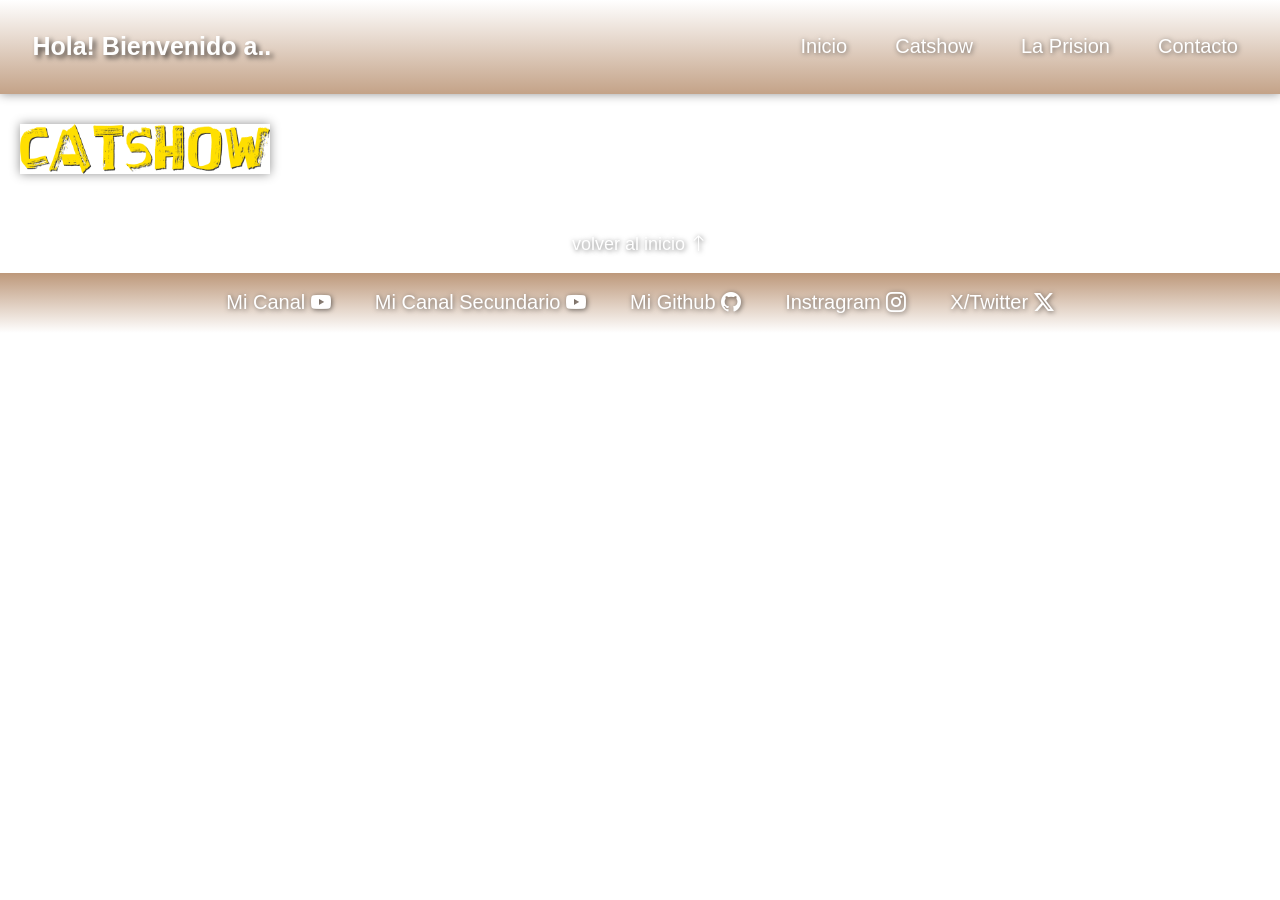
==== Catshow.html @ 19c88906 "catshow1" ====
<!DOCTYPE html>
<html lang="es">
<head>
    <meta charset="UTF-8">
    <meta name="viewport" content="width=device-width, initial-scale=1.0">
    <title>Catshow</title>
    <link rel="stylesheet" href="style.css">
    <link rel="stylesheet" href="https://cdn.jsdelivr.net/npm/bootstrap-icons@1.10.5/font/bootstrap-icons.css">
</head>
<body class="Catshow1">
    <script src="detalles.js" defer></script>
    <header>
        <h1>Hola! Bienvenido a..</h1>

            <nav class="navbar">
                <ul class="nav-links" id="nav-links">
                    <li><a href="index.html">Inicio</a></li>
                
                        <!-- Seccion Catshow -->
                        <li class="dropdown">
                          <a href="#" class="dropdown-toggle" id="dropdown-btn">Catshow</a>
                          <ul class="dropdown-menu" id="dropdown-menu">
                            <li><a id="link" href="Catshow.html">Que es?</a></li>
                            <li><a id="link" href="museo.html">Museo</a></li>
                            <li><a id="link" href="DetrasDeEscena.html">Detras De Escena</a></li>
                          </ul>
                        </li>

                        <!-- Seccion La Prision -->
                        <li class="dropdown">
                          <a href="#" class="dropdown-toggle" id="dropdown-btn">La Prision</a>
                          <ul class="dropdown-menu" id="dropdown-menu">
                            <li><a href="#diseno">Diseño Web</a></li>
                            <li><a href="#ilustracion">Ilustración</a></li>
                            <li><a href="#animacion">Animación</a></li>
                          </ul>
                        </li>

                    <li><a href="formulario.html">Contacto</a></li>
                </ul>
            </nav>
        </header>

        <main>
            <img src="Archivos/Imagen/CSLOGO.png" alt="LogoCatshow" width="250" height="50" >
        </main>

    <footer>
        <a class="subir" href="index.html">volver al inicio <i class="bi bi-arrow-up"></i> </a>

        <br><br>
    <div class="nav-linksabajo">
            <a href="https://www.youtube.com/@El_Dibujos_">Mi Canal <i class="bi bi-youtube"></i> </a>
            <a href="https://www.youtube.com/@MyCreativeMind_">Mi Canal Secundario <i class="bi bi-youtube"></i> </a>
            <a href="https://github.com/ccreativebboy-source">Mi Github <i class="bi bi-github"></i> </a>
            <a href="https://www.instagram.com/dibujos_sin_originalidad_/">Instragram <i class="bi bi-instagram"></i> </a>
            <a href="https://x.com/DSO_XD">X/Twitter <i class="bi bi-twitter-x"></i> </a>
        </div>
    </footer>
    <audio src="Archivos/Audio/The LollipopsIKnow[1974].mp3" autoplay loop></audio>
</body>
</html>
---- style.css ----
h1,h2,label {
    font-family: 'Arial', sans-serif;
    font-size: 25px;
    margin: 1%;
    color: #fff;
    text-shadow: 3px 3px 5px rgba(0, 0, 0, 0.664);
}

p {
    font-family: 'Arial', sans-serif;
    font-size: 35px;
    text-align: center;
    color: #fff;
    text-shadow: 3px 3px 5px rgba(0, 0, 0, 0.555);
}

img {
    margin: 2%;
    box-shadow: 0 0 10px #0000006e;
}

audio {
    display: none;
}
#email,#nombre {
    font-size: 24px;
    display: inline-block;
    width: 350px;
    padding: 10px;
    border: 1px solid;
    margin: 10px;
}

.tipomensaje {
    display: flex;
    flex-direction: column;
}

#mensaje {
    font-size: 24px;
    display: inline-block;
    width: 950px;
    height: 210px;
    padding: 10px;
    border: 1px solid;
    margin: 14px;
}

nav, img {
    display: flex;
    flex-direction: column;
    justify-content: center;
    margin: 0;
    padding: 0;
    align-items: center;
}

.Catshow-Video {
    width: 40%;
    height: 40%;
    border-radius: 10px;
    box-shadow: 0 0 10px #0000006e;
}

header {
    box-shadow: 0 0 10px #0000006e;
    padding: 20px;
    text-align: center;
    display: flex;
    justify-content: space-between;
    background: linear-gradient(to bottom, #e9c99a00, #85410a7c);
}

.navbar {
  display: flex;
  justify-content: space-between;
  align-items: center;
  padding: 10px 10px;
  justify-content: center;
  color: #fff;
  position: relative;
}

.nav-linksabajo {
    font-family: 'Arial', sans-serif;
    display: flex;
    gap: 20px;
    justify-content: center;
    align-items: center;
    height: 60px;
    width: 100%;
    background: linear-gradient(to top, #e9c99a00, #85410a8a);
}

#Enviarmensaje {
    background-color: #ff98ae00;
    padding: 10px;
    display: flex;
    }

form {
    width: 1000px;
    background-color: #3a8fc9;
    box-shadow: 0 0 10px #0000006e;
}

#form {
    display: flex;
    justify-content: center;
}

.subir {
    text-shadow: 1px 1px 5px rgba(0, 0, 0, 0.555);
    color: #fff;
    text-decoration: none;
    font-size: 18px;
    padding: 8px 12px;
    font-family: 'Arial', sans-serif;
}

.subir:hover {
    background-color: #eca97300;
    color: #ffb579;
}

a {
    text-shadow: 1px 1px 5px rgba(0, 0, 0, 0.555);
    color: #fff;
    text-decoration: none;
    font-size: 20px;
    padding: 8px 12px;
    border-radius: 5px;
    font-family: 'Arial', sans-serif;
    background-color: #47daff00;
}

#link {
    text-shadow: 1px 1px 5px rgba(0, 0, 0, 0.555);
    color: #fff;
    text-decoration: none;
    font-size: 20px;
    padding: 8px 12px;
    border-radius: 0px;
    font-family: 'Arial', sans-serif;
    background-color: #47daff00;
}

#link:hover {
    background-color: #faceab;
    color: #3a1a00;
}

a:hover {
    background-color: #ecaa73;
    color: #3a1a00;
}

.enviar {
    border: none;
    display: flex;
    justify-content: flex-end;
}

button {
    border: none;
    display: flex;
    justify-content: flex-end;
    margin-right: 15px;
    cursor: pointer;
    border-radius: 2px;
}

table  {
    border: none;
    width: 100%;
    font-family: arial, sans-serif;
    background-color: aliceblue;
}

th, td {
    padding: 12px 15px;
    text-align: center;
    border-bottom: 1px solid #ddd;
}

th {
    background-color: #4caf7d;
    color: white;
}

button:hover {
    background-color: #fff;
    color: brown;
}

.nav-links {
  display: flex;
  list-style: none;
  gap: 1.5rem;
  margin: 0;
  padding: 0;
}

.nav-links a {
  color: #fff;
  text-decoration: none;
}

.dropdown {
  position: relative;
}

.dropdown-menu {
  display: none;
  position: absolute;
  top: 100%;
  left: 0;
  background: linear-gradient(to bottom, #e9c99a00, #85410a7c);
  list-style: none;
  padding: 0px;
  min-width: 150px;
  box-shadow: 0px 8px 16px rgba(0,0,0,0.2);
  z-index: 1000;
}

.dropdown-menu li a {
  display: block;
  padding: 0.5rem 1rem;
  white-space: nowrap;
}

.dropdown-menu li a:hover {
color: #fff;
  background-color: #914d00;
}

/* Clase que mostrará el menú con JavaScript */
.dropdown-menu.show {
  display: block;
}

/*Pantalla pequeña*/
@media (max-width: 768px) {
  .nav-links {
    display: none;
    flex-direction: column;
    position: absolute;
    top: 60px;
    left: 0;
    width: 100%;
    background: #333;
    padding: 1rem 0;
    text-align: center;
  }
  
  .nav-links.active {
    display: flex;
  }

  .menu-toggle {
    display: block;
  }
}


/* efecto hover */
.nav-links a:hover {
    background-color: #ecaa73;
    color: #3a1a00;
}

nav {
    background-color: #fffd9800;
    padding: 10px;
}

main {
    background-color: #f698ff00;
    padding: 20px;
    margin-top: 10px;
    margin-bottom: 40px;
}

.video-section{
    background-color: #ff98ae00;
    padding: 10px;
    display: flex;
    justify-content: center;
    align-items: center;
    }

    .textoinfo {
    display: flex;
    gap: 20px;
    justify-content: flex-end;
    align-items: center;
}

footer {
    background-color: #98ffb700;
    padding: 00px;
    text-align: center;
}

.index {
    background-image: url('https://64.media.tumblr.com/c0d391c5bd43361740e621621b51a1ce/tumblr_ospceyKtra1vj0ol1o1_500.gif');
    background-size: cover;
    width: 100%;
    margin: 0;
    background-position: center;
    background-attachment: fixed;
}

::-webkit-scrollbar {
  display: none;
}

.Catshow1 {
    background-image: url('https://images-wixmp-ed30a86b8c4ca887773594c2.wixmp.com/f/39aee4d4-5f93-40c6-bcf9-e3a73f5d09e2/d5qcmdq-dcdab77b-7d94-45a6-9b75-9aa7ddd9bed0.gif?token=eyJ0eXAiOiJKV1QiLCJhbGciOiJIUzI1NiJ9.[base64].W8mRlWzmiVJjdk7DoyNeyYe6UNMxn8DEl5CyfwC2dbE');
    background-size: cover;
    width: 100%;
    margin: 0;
    background-position: center;
    background-attachment: fixed;
}
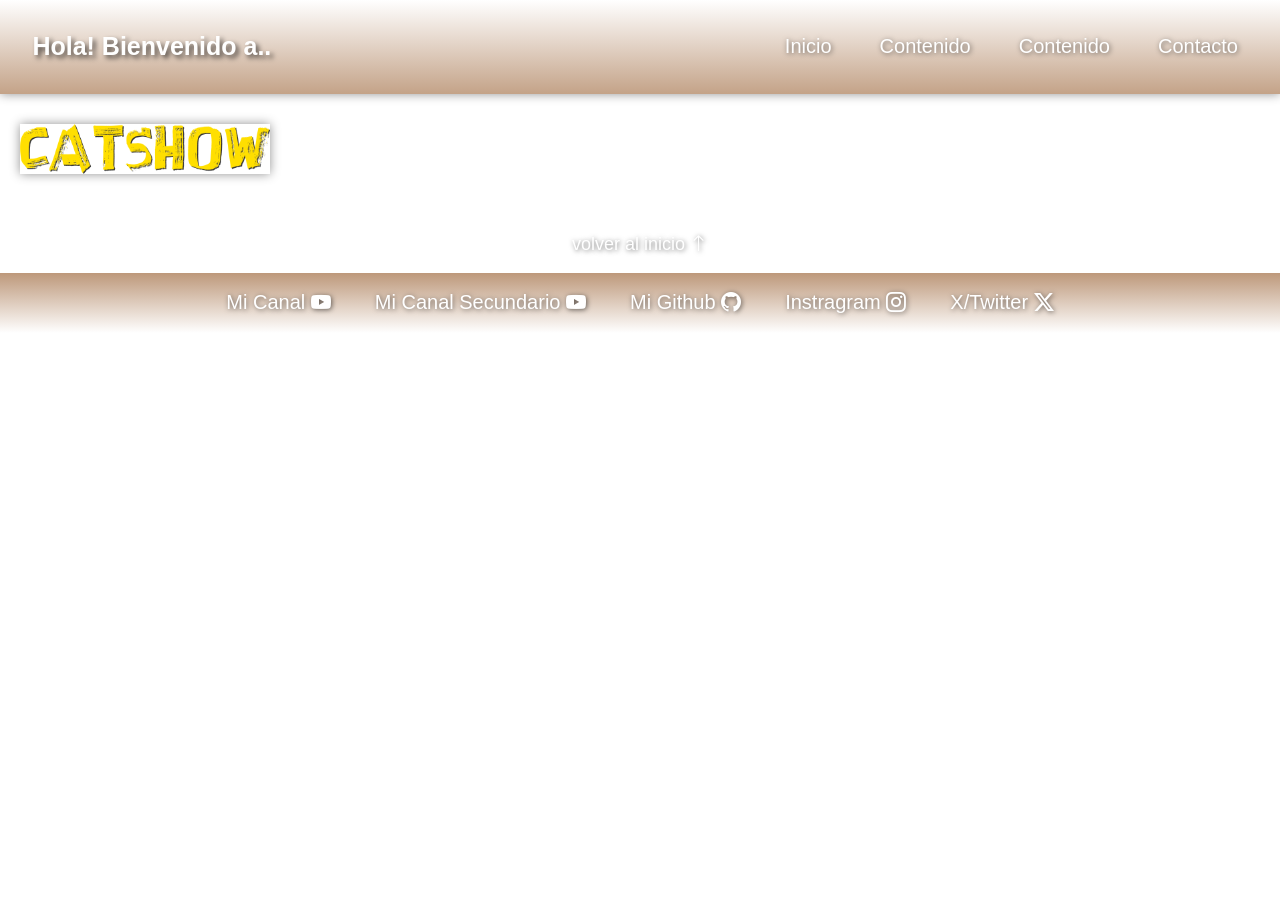
==== commit 51693844: "Avance" ====
--- a/Catshow.html
+++ b/Catshow.html
@@ -6,6 +6,7 @@
     <title>Catshow</title>
     <link rel="stylesheet" href="style.css">
     <link rel="stylesheet" href="https://cdn.jsdelivr.net/npm/bootstrap-icons@1.10.5/font/bootstrap-icons.css">
+    <link rel="icon" href="Archivos/Imagen/Logo01.gif" type="image/png">
 </head>
 <body class="Catshow1">
     <script src="detalles.js" defer></script>
@@ -18,21 +19,20 @@
                 
                         <!-- Seccion Catshow -->
                         <li class="dropdown">
-                          <a href="#" class="dropdown-toggle" id="dropdown-btn">Catshow</a>
+                          <a href="#" class="dropdown-toggle" id="dropdown-btn">Contenido</a>
                           <ul class="dropdown-menu" id="dropdown-menu">
-                            <li><a id="link" href="Catshow.html">Que es?</a></li>
+                            <li><a id="link" href="Catshow.html">CatShow</a></li>
                             <li><a id="link" href="museo.html">Museo</a></li>
                             <li><a id="link" href="DetrasDeEscena.html">Detras De Escena</a></li>
                           </ul>
                         </li>
 
-                        <!-- Seccion La Prision -->
                         <li class="dropdown">
-                          <a href="#" class="dropdown-toggle" id="dropdown-btn">La Prision</a>
+                          <a href="#" class="dropdown-toggle" id="dropdown-btn">Contenido</a>
                           <ul class="dropdown-menu" id="dropdown-menu">
-                            <li><a href="#diseno">Diseño Web</a></li>
-                            <li><a href="#ilustracion">Ilustración</a></li>
-                            <li><a href="#animacion">Animación</a></li>
+                            <li><a id="link" href="Catshow.html">CatShow</a></li>
+                            <li><a id="link" href="museo.html">Museo</a></li>
+                            <li><a id="link" href="DetrasDeEscena.html">Detras De Escena</a></li>
                           </ul>
                         </li>
 
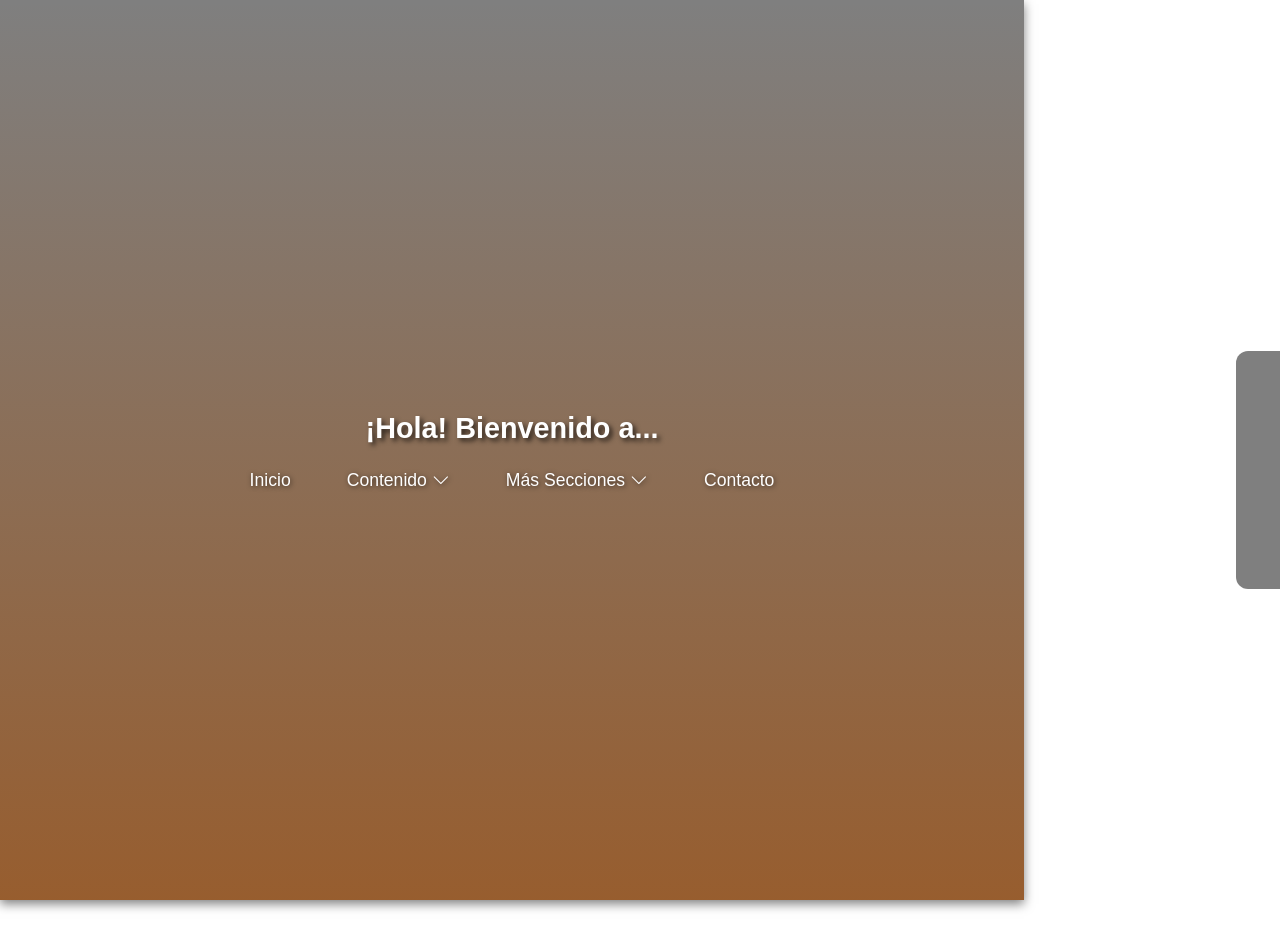
==== commit e51d1298: "avance pequeño y correcciones pequeñas" ====
--- a/Catshow.html
+++ b/Catshow.html
@@ -8,55 +8,67 @@
     <link rel="stylesheet" href="https://cdn.jsdelivr.net/npm/bootstrap-icons@1.10.5/font/bootstrap-icons.css">
     <link rel="icon" href="Archivos/Imagen/Logo01.gif" type="image/png">
 </head>
-<body class="Catshow1">
-    <script src="detalles.js" defer></script>
-    <header>
-        <h1>Hola! Bienvenido a..</h1>
+<body class="Catshow1 horizontal-layout">
 
-            <nav class="navbar">
-                <ul class="nav-links" id="nav-links">
-                    <li><a href="index.html">Inicio</a></li>
-                
-                        <!-- Seccion Catshow -->
-                        <li class="dropdown">
-                          <a href="#" class="dropdown-toggle" id="dropdown-btn">Contenido</a>
-                          <ul class="dropdown-menu" id="dropdown-menu">
-                            <li><a id="link" href="Catshow.html">CatShow</a></li>
-                            <li><a id="link" href="museo.html">Museo</a></li>
-                            <li><a id="link" href="DetrasDeEscena.html">Detras De Escena</a></li>
-                          </ul>
-                        </li>
+    <header class="main-header horizontal-section">
+        <h1 class="site-title">¡Hola! Bienvenido a...</h1>
 
-                        <li class="dropdown">
-                          <a href="#" class="dropdown-toggle" id="dropdown-btn">Contenido</a>
-                          <ul class="dropdown-menu" id="dropdown-menu">
-                            <li><a id="link" href="Catshow.html">CatShow</a></li>
-                            <li><a id="link" href="museo.html">Museo</a></li>
-                            <li><a id="link" href="DetrasDeEscena.html">Detras De Escena</a></li>
-                          </ul>
-                        </li>
+        <nav class="navbar">
+            <button class="menu-toggle" id="menu-toggle" aria-label="Abrir menú">
+                <i class="bi bi-list"></i>
+            </button>
+            <ul class="nav-links" id="nav-links">
+                <li><a href="index.html">Inicio</a></li>
+            
+                <!-- Sección 1 -->
+                <li class="dropdown">
+                    <a href="#" class="dropdown-toggle">Contenido <i class="bi bi-chevron-down"></i></a>
+                    <ul class="dropdown-menu">
+                        <li><a class="dropdown-item" href="Catshow.html">CatShow</a></li>
+                        <li><a class="dropdown-item" href="museo.html">Museo</a></li>
+                        <li><a class="dropdown-item" href="DetrasDeEscena.html">Detrás De Escena</a></li>
+                    </ul>
+                </li>
 
-                    <li><a href="formulario.html">Contacto</a></li>
-                </ul>
-            </nav>
-        </header>
+                <!-- Sección 2 -->
+                <li class="dropdown">
+                    <a href="#" class="dropdown-toggle">Más Secciones <i class="bi bi-chevron-down"></i></a>
+                    <ul class="dropdown-menu">
+                        <li><a class="dropdown-item" href="Catshow.html">CatShow</a></li>
+                        <li><a class="dropdown-item" href="museo.html">Museo</a></li>
+                        <li><a class="dropdown-item" href="DetrasDeEscena.html">Detrás De Escena</a></li>
+                    </ul>
+                </li>
 
-        <main>
-            <img src="Archivos/Imagen/CSLOGO.png" alt="LogoCatshow" width="250" height="50" >
-        </main>
+                <li><a href="formulario.html">Contacto</a></li>
+            </ul>
+        </nav>
+    </header>
 
-    <footer>
-        <a class="subir" href="index.html">volver al inicio <i class="bi bi-arrow-up"></i> </a>
+    <main class="main-content horizontal-section">
+        <section class="card-section">
+            <img src="Archivos/Imagen/CSLOGO.png" alt="Logo Catshow" class="catshow-logo">
+            <div class="info-card">
+                <h2>Bienvenido a Catshow</h2>
+                <p>Usa la rueda del mouse o desliza hacia la derecha para explorar el contenido horizontalmente.</p>
+            </div>
+        </section>
+    </main>
 
-        <br><br>
-    <div class="nav-linksabajo">
-            <a href="https://www.youtube.com/@El_Dibujos_">Mi Canal <i class="bi bi-youtube"></i> </a>
-            <a href="https://www.youtube.com/@MyCreativeMind_">Mi Canal Secundario <i class="bi bi-youtube"></i> </a>
-            <a href="https://github.com/ccreativebboy-source">Mi Github <i class="bi bi-github"></i> </a>
-            <a href="https://www.instagram.com/dibujos_sin_originalidad_/">Instragram <i class="bi bi-instagram"></i> </a>
-            <a href="https://x.com/DSO_XD">X/Twitter <i class="bi bi-twitter-x"></i> </a>
+    <footer class="horizontal-section">
+        <a class="subir" href="index.html">Volver al Inicio <i class="bi bi-house"></i></a>
+
+        <div class="nav-linksabajo">
+            <a href="https://www.youtube.com/@El_Dibujos_" target="_blank" rel="noopener">Mi Canal <i class="bi bi-youtube"></i></a>
+            <a href="https://www.youtube.com/@MyCreativeMind_" target="_blank" rel="noopener">Canal Secundario <i class="bi bi-youtube"></i></a>
+            <a href="https://github.com/ccreativebboy-source" target="_blank" rel="noopener">GitHub <i class="bi bi-github"></i></a>
+            <a href="https://www.instagram.com/dibujos_sin_originalidad_/" target="_blank" rel="noopener">Instagram <i class="bi bi-instagram"></i></a>
+            <a href="https://x.com/DSO_XD" target="_blank" rel="noopener">Twitter / X <i class="bi bi-twitter-x"></i></a>
         </div>
     </footer>
-    <audio src="Archivos/Audio/The LollipopsIKnow[1974].mp3" autoplay loop></audio>
+
+    <audio id="bg-audio" src="Archivos/Audio/The LollipopsIKnow[1974].mp3" autoplay loop></audio>
+
+    <script src="detalles.js" defer></script>
 </body>
 </html>
--- a/style.css
+++ b/style.css
@@ -1,325 +1,394 @@
-h1,h2,label {
-    font-family: 'Arial', sans-serif;
-    font-size: 25px;
-    margin: 1%;
-    color: #fff;
-    text-shadow: 3px 3px 5px rgba(0, 0, 0, 0.664);
-}
-
-p {
-    font-family: 'Arial', sans-serif;
-    font-size: 35px;
-    text-align: center;
-    color: #fff;
-    text-shadow: 3px 3px 5px rgba(0, 0, 0, 0.555);
-}
-
-img {
-    margin: 2%;
-    box-shadow: 0 0 10px #0000006e;
-}
-
-audio {
-    display: none;
-}
-#email,#nombre {
-    font-size: 24px;
-    display: inline-block;
-    width: 350px;
-    padding: 10px;
-    border: 1px solid;
-    margin: 10px;
-}
-
-.tipomensaje {
-    display: flex;
-    flex-direction: column;
-}
-
-#mensaje {
-    font-size: 24px;
-    display: inline-block;
-    width: 950px;
-    height: 210px;
-    padding: 10px;
-    border: 1px solid;
-    margin: 14px;
-}
-
-nav, img {
-    display: flex;
-    flex-direction: column;
-    justify-content: center;
+/* Reset básico y caja general */
+* {
+    box-sizing: border-box;
     margin: 0;
     padding: 0;
-    align-items: center;
-}
-
-.Catshow-Video {
-    width: 40%;
-    height: 40%;
-    border-radius: 10px;
-    box-shadow: 0 0 10px #0000006e;
-}
-
-header {
-    box-shadow: 0 0 10px #0000006e;
-    padding: 20px;
+}
+
+body {
+    font-family: 'Arial', sans-serif;
+    color: #fff;
+    line-height: 1.6;
+    overflow-x: hidden;
+}
+
+/* Fondo global */
+.index {
+    background-image: url('https://64.media.tumblr.com/c0d391c5bd43361740e621621b51a1ce/tumblr_ospceyKtra1vj0ol1o1_500.gif');
+    background-size: cover;
+    background-position: center;
+    background-attachment: fixed;
+    min-height: 100vh;
+}
+
+/* Ocultar scrollbar manteniéndolo funcional */
+::-webkit-scrollbar {
+    display: none;
+}
+
+/* Encabezado Principal */
+.main-header {
+    background: linear-gradient(to bottom, rgba(0,0,0,0.5), rgba(133, 65, 10, 0.85));
+    padding: 15px 20px;
+    display: flex;
+    flex-direction: column;
+    align-items: center;
+    box-shadow: 0 4px 10px rgba(0,0,0,0.5);
+    position: relative;
+    z-index: 100;
+}
+
+.site-title {
+    font-size: 1.8rem;
+    text-shadow: 3px 3px 5px rgba(0, 0, 0, 0.7);
     text-align: center;
-    display: flex;
-    justify-content: space-between;
-    background: linear-gradient(to bottom, #e9c99a00, #85410a7c);
-}
-
+    margin-bottom: 15px;
+}
+
+/* Navegación */
 .navbar {
-  display: flex;
-  justify-content: space-between;
-  align-items: center;
-  padding: 10px 10px;
-  justify-content: center;
-  color: #fff;
-  position: relative;
-}
-
-.nav-linksabajo {
-    font-family: 'Arial', sans-serif;
-    display: flex;
-    gap: 20px;
-    justify-content: center;
-    align-items: center;
-    height: 60px;
     width: 100%;
-    background: linear-gradient(to top, #e9c99a00, #85410a8a);
-}
-
-#Enviarmensaje {
-    background-color: #ff98ae00;
-    padding: 10px;
-    display: flex;
-    }
-
-form {
-    width: 1000px;
-    background-color: #3a8fc9;
-    box-shadow: 0 0 10px #0000006e;
-}
-
-#form {
-    display: flex;
-    justify-content: center;
-}
-
-.subir {
-    text-shadow: 1px 1px 5px rgba(0, 0, 0, 0.555);
+    display: flex;
+    justify-content: center;
+    position: relative;
+}
+
+.menu-toggle {
+    display: none;
+    background: none;
+    border: none;
+    color: white;
+    font-size: 2rem;
+    cursor: pointer;
+}
+
+.nav-links {
+    display: flex;
+    list-style: none;
+    gap: 1.5rem;
+    align-items: center;
+}
+
+.nav-links a {
     color: #fff;
     text-decoration: none;
-    font-size: 18px;
-    padding: 8px 12px;
-    font-family: 'Arial', sans-serif;
-}
-
-.subir:hover {
-    background-color: #eca97300;
-    color: #ffb579;
-}
-
-a {
-    text-shadow: 1px 1px 5px rgba(0, 0, 0, 0.555);
-    color: #fff;
-    text-decoration: none;
-    font-size: 20px;
-    padding: 8px 12px;
+    font-size: 1.1rem;
+    padding: 8px 16px;
     border-radius: 5px;
-    font-family: 'Arial', sans-serif;
-    background-color: #47daff00;
-}
-
-#link {
-    text-shadow: 1px 1px 5px rgba(0, 0, 0, 0.555);
-    color: #fff;
-    text-decoration: none;
-    font-size: 20px;
-    padding: 8px 12px;
-    border-radius: 0px;
-    font-family: 'Arial', sans-serif;
-    background-color: #47daff00;
-}
-
-#link:hover {
-    background-color: #faceab;
-    color: #3a1a00;
-}
-
-a:hover {
-    background-color: #ecaa73;
-    color: #3a1a00;
-}
-
-.enviar {
-    border: none;
-    display: flex;
-    justify-content: flex-end;
-}
-
-button {
-    border: none;
-    display: flex;
-    justify-content: flex-end;
-    margin-right: 15px;
-    cursor: pointer;
-    border-radius: 2px;
-}
-
-table  {
-    border: none;
-    width: 100%;
-    font-family: arial, sans-serif;
-    background-color: aliceblue;
-}
-
-th, td {
-    padding: 12px 15px;
-    text-align: center;
-    border-bottom: 1px solid #ddd;
-}
-
-th {
-    background-color: #4caf7d;
-    color: white;
-}
-
-button:hover {
-    background-color: #fff;
-    color: brown;
-}
-
-.nav-links {
-  display: flex;
-  list-style: none;
-  gap: 1.5rem;
-  margin: 0;
-  padding: 0;
-}
-
-.nav-links a {
-  color: #fff;
-  text-decoration: none;
-}
-
-.dropdown {
-  position: relative;
-}
-
-.dropdown-menu {
-  display: none;
-  position: absolute;
-  top: 100%;
-  left: 0;
-  background: linear-gradient(to bottom, #e9c99a00, #85410a7c);
-  list-style: none;
-  padding: 0px;
-  min-width: 150px;
-  box-shadow: 0px 8px 16px rgba(0,0,0,0.2);
-  z-index: 1000;
-}
-
-.dropdown-menu li a {
-  display: block;
-  padding: 0.5rem 1rem;
-  white-space: nowrap;
-}
-
-.dropdown-menu li a:hover {
-color: #fff;
-  background-color: #914d00;
-}
-
-/* Clase que mostrará el menú con JavaScript */
-.dropdown-menu.show {
-  display: block;
-}
-
-/*Pantalla pequeña*/
-@media (max-width: 768px) {
-  .nav-links {
-    display: none;
-    flex-direction: column;
-    position: absolute;
-    top: 60px;
-    left: 0;
-    width: 100%;
-    background: #333;
-    padding: 1rem 0;
-    text-align: center;
-  }
-  
-  .nav-links.active {
-    display: flex;
-  }
-
-  .menu-toggle {
-    display: block;
-  }
-}
-
-
-/* efecto hover */
+    text-shadow: 1px 1px 5px rgba(0, 0, 0, 0.6);
+    transition: background-color 0.3s, color 0.3s;
+}
+
 .nav-links a:hover {
     background-color: #ecaa73;
     color: #3a1a00;
 }
 
-nav {
-    background-color: #fffd9800;
-    padding: 10px;
-}
-
-main {
-    background-color: #f698ff00;
+/* Desplegables (Dropdowns) */
+.dropdown {
+    position: relative;
+}
+
+.dropdown-menu {
+    display: none;
+    position: absolute;
+    top: 100%;
+    left: 0;
+    background: #522907;
+    list-style: none;
+    min-width: 220px;
+    box-shadow: 0px 8px 16px rgba(0,0,0,0.5);
+    border-radius: 5px;
+    overflow: hidden;
+    z-index: 1000;
+}
+
+.dropdown-menu.show {
+    display: block;
+}
+
+.dropdown-menu li a {
+    display: block;
+    padding: 10px 15px;
+    border-radius: 0;
+}
+
+.dropdown-menu li a:hover {
+    background-color: #914d00;
+    color: #fff;
+}
+
+/* Sección Hero / Bienvenida */
+.hero-section {
+    text-align: center;
     padding: 20px;
-    margin-top: 10px;
-    margin-bottom: 40px;
-}
-
-.video-section{
-    background-color: #ff98ae00;
-    padding: 10px;
-    display: flex;
-    justify-content: center;
-    align-items: center;
-    }
-
-    .textoinfo {
-    display: flex;
-    gap: 20px;
-    justify-content: flex-end;
-    align-items: center;
-}
-
+    max-width: 1200px;
+    margin: 0 auto;
+}
+
+.section-subtitle {
+    font-size: 1.6rem;
+    margin: 15px 0;
+    text-shadow: 2px 2px 4px rgba(0,0,0,0.7);
+}
+
+.hero-img, .featured-img {
+    max-width: 100%;
+    height: auto;
+    border-radius: 8px;
+    box-shadow: 0 0 15px rgba(0, 0, 0, 0.6);
+}
+
+.description-text {
+    font-size: 1.2rem;
+    margin-top: 15px;
+    padding: 0 10px;
+    text-shadow: 2px 2px 4px rgba(0, 0, 0, 0.8);
+}
+
+/* Sección Principal (Flexbox) */
+.main-content {
+    max-width: 1200px;
+    margin: 20px auto;
+    padding: 0 20px;
+}
+
+.video-section {
+    display: flex;
+    gap: 30px;
+    align-items: center;
+    justify-content: center;
+    background-color: rgba(0, 0, 0, 0.5);
+    padding: 25px;
+    border-radius: 10px;
+}
+
+.text-content {
+    flex: 1;
+}
+
+.text-content p {
+    font-size: 1rem;
+    text-align: left;
+    margin-bottom: 15px;
+    text-shadow: 1px 1px 3px rgba(0,0,0,0.8);
+}
+
+.image-content {
+    flex: 1;
+    display: flex;
+    justify-content: center;
+}
+
+/* Footer */
 footer {
-    background-color: #98ffb700;
-    padding: 00px;
     text-align: center;
-}
-
-.index {
-    background-image: url('https://64.media.tumblr.com/c0d391c5bd43361740e621621b51a1ce/tumblr_ospceyKtra1vj0ol1o1_500.gif');
-    background-size: cover;
-    width: 100%;
-    margin: 0;
-    background-position: center;
-    background-attachment: fixed;
-}
-
-::-webkit-scrollbar {
-  display: none;
+    padding: 20px 0 0 0;
+    margin-top: 40px;
+}
+
+.subir {
+    color: #fff;
+    text-decoration: none;
+    font-size: 1.1rem;
+    transition: color 0.3s;
+}
+
+.subir:hover {
+    color: #ffb579;
+}
+
+.nav-linksabajo {
+    display: flex;
+    flex-wrap: wrap;
+    gap: 15px;
+    justify-content: center;
+    align-items: center;
+    padding: 20px;
+    margin-top: 15px;
+    background: linear-gradient(to top, rgba(0,0,0,0.7), rgba(133, 65, 10, 0.7));
+}
+
+.nav-linksabajo a {
+    font-size: 0.95rem;
+}
+
+/* Botón flotante para la música */
+.music-btn {
+    position: fixed;
+    bottom: 20px;
+    right: 20px;
+    background-color: #85410a;
+    color: #fff;
+    border: 2px solid #ffb579;
+    border-radius: 50%;
+    width: 50px;
+    height: 50px;
+    font-size: 1.4rem;
+    cursor: pointer;
+    box-shadow: 0 4px 10px rgba(0,0,0,0.6);
+    display: flex;
+    align-items: center;
+    justify-content: center;
+    transition: transform 0.2s, background-color 0.3s;
+    z-index: 1000;
+}
+
+.music-btn:hover {
+    transform: scale(1.1);
+    background-color: #a3520d;
+}
+
+.music-btn.playing {
+    background-color: #1ed760;
+    color: #000;
+    border-color: #fff;
+}
+
+/* -------------------------------------------
+   MEDIA QUERIES (Adaptación Móvil y Tablets)
+------------------------------------------- */
+@media (max-width: 768px) {
+    .site-title {
+        font-size: 1.3rem;
+    }
+
+    .menu-toggle {
+        display: block;
+    }
+
+    .nav-links {
+        display: none;
+        flex-direction: column;
+        position: absolute;
+        top: 100%;
+        left: 0;
+        width: 100%;
+        background-color: rgba(40, 20, 5, 0.98);
+        padding: 15px 0;
+        box-shadow: 0 8px 15px rgba(0,0,0,0.6);
+        z-index: 999;
+    }
+
+    .nav-links.active {
+        display: flex;
+    }
+
+    .dropdown {
+        width: 100%;
+        text-align: center;
+    }
+
+    .dropdown-menu {
+        position: static;
+        background-color: rgba(0, 0, 0, 0.3);
+        box-shadow: none;
+        text-align: center;
+        width: 100%;
+    }
+
+    .video-section {
+        flex-direction: column;
+        padding: 15px;
+    }
+
+    .text-content p {
+        text-align: justify;
+    }
+
+    .nav-linksabajo {
+        flex-direction: column;
+        gap: 12px;
+    }
+
+    .music-btn {
+        bottom: 15px;
+        right: 15px;
+        width: 45px;
+        height: 45px;
+        font-size: 1.2rem;
+    }
+}
+
+/*Catshow*/
+/* Layout Horizontal */
+body.horizontal-layout {
+    display: flex;
+    flex-direction: row;
+    width: 100vw;
+    height: 100vh;
+    overflow-x: auto;
+    overflow-y: hidden;
+    scroll-behavior: smooth;
+    white-space: nowrap;
+}
+
+/* Ocultar barra de scroll vertical y personalizar la horizontal */
+body.horizontal-layout::-webkit-scrollbar {
+    height: 8px;
+    display: block;
+}
+
+body.horizontal-layout::-webkit-scrollbar-track {
+    background: rgba(0, 0, 0, 0.4);
+}
+
+body.horizontal-layout::-webkit-scrollbar-thumb {
+    background: #ecaa73;
+    border-radius: 4px;
+}
+
+/* Secciones dispuestas horizontalmente */
+.horizontal-section {
+    flex: 0 0 auto;
+    min-width: 80vw;
+    height: 100vh;
+    display: flex;
+    flex-direction: column;
+    justify-content: center;
+    align-items: center;
+    padding: 40px;
+    box-sizing: border-box;
+    white-space: normal;
 }
 
 .Catshow1 {
     background-image: url('https://images-wixmp-ed30a86b8c4ca887773594c2.wixmp.com/f/39aee4d4-5f93-40c6-bcf9-e3a73f5d09e2/d5qcmdq-dcdab77b-7d94-45a6-9b75-9aa7ddd9bed0.gif?token=eyJ0eXAiOiJKV1QiLCJhbGciOiJIUzI1NiJ9.[base64].W8mRlWzmiVJjdk7DoyNeyYe6UNMxn8DEl5CyfwC2dbE');
     background-size: cover;
-    width: 100%;
-    margin: 0;
     background-position: center;
     background-attachment: fixed;
+}
+
+.catshow-logo {
+    max-width: 350px;
+    height: auto;
+    filter: drop-shadow(0 0 10px rgba(0,0,0,0.7));
+}
+
+.card-section {
+    display: flex;
+    flex-direction: column;
+    align-items: center;
+    gap: 20px;
+    background: rgba(0, 0, 0, 0.5);
+    padding: 30px;
+    border-radius: 12px;
+    max-width: 600px;
+    text-align: center;
+}
+
+/* Ajuste responsivo en pantallas pequeñas */
+@media (max-width: 768px) {
+    body.horizontal-layout {
+        flex-direction: column;
+        overflow-x: hidden;
+        overflow-y: auto;
+        height: auto;
+    }
+
+    .horizontal-section {
+        min-width: 100vw;
+        height: auto;
+        min-height: 100vh;
+    }
 }
